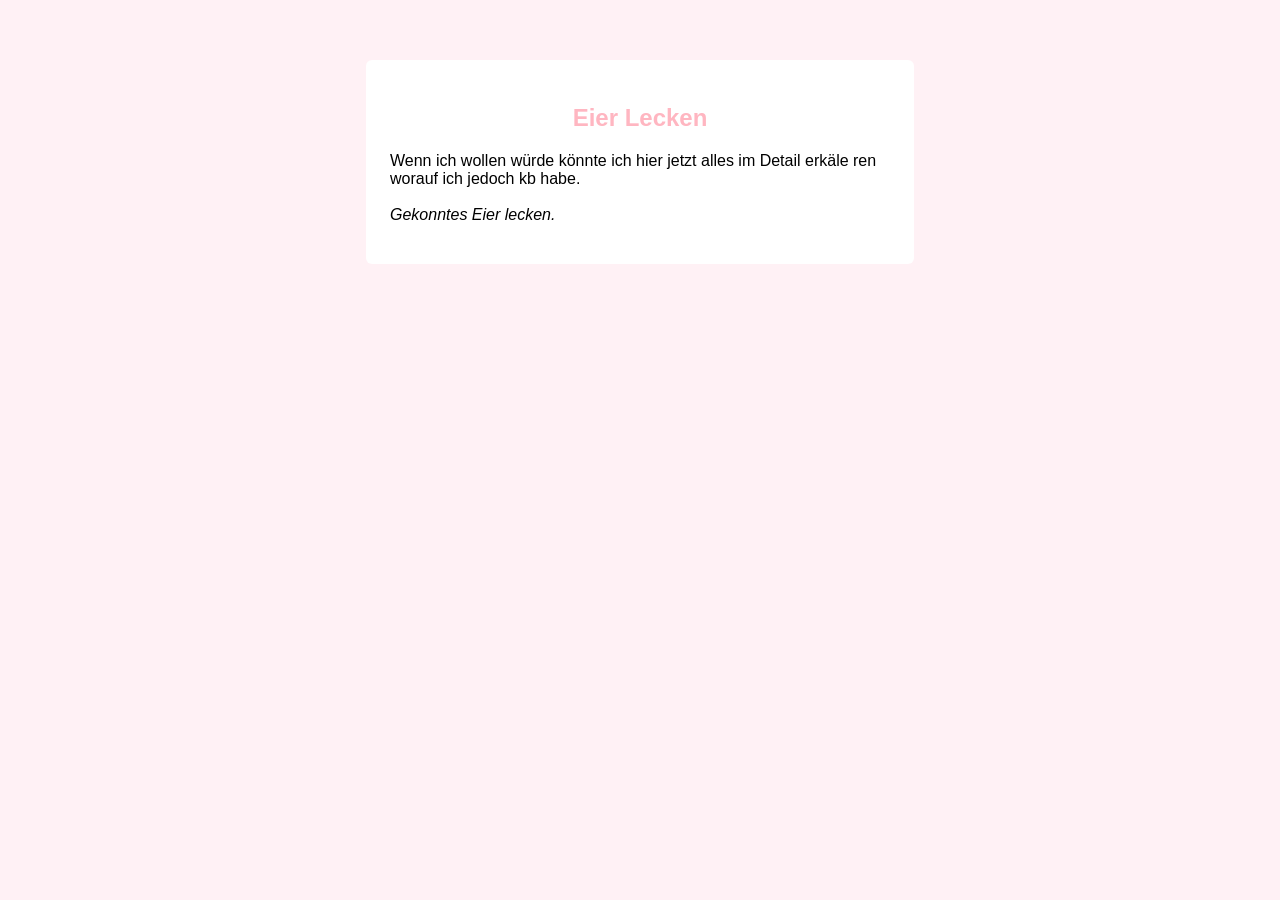
==== index.html @ 8b57ed35 "Update index.html" ====
<html>
<head>
<link rel="stylesheet" href="Design.css">
</head>
<body>
  <section>
  <title>Ihr könnt alle mal gekonnt meine Eier lecken</title>
<h1 align="center">Eier Lecken</h1>
<p>Wenn ich wollen w&uuml;rde k&ouml;nnte ich hier jetzt alles im Detail erk&auml;le
  ren worauf ich jedoch kb habe. <br><br><i>Gekonntes Eier lecken.</i></p>
  </section>
</body>
</html>
---- Design.css ----
body {
  font-family: Arial, sans-serif;
  background-color: #FFF1F5;
  margin: 0;
}
section {
  max-width: 500px;
  margin: 60px auto;
  background-color: #FFFFFF;
  padding: 24px;
  border-radius: 6px;
}
h1 {
  color: #FFB6C1;
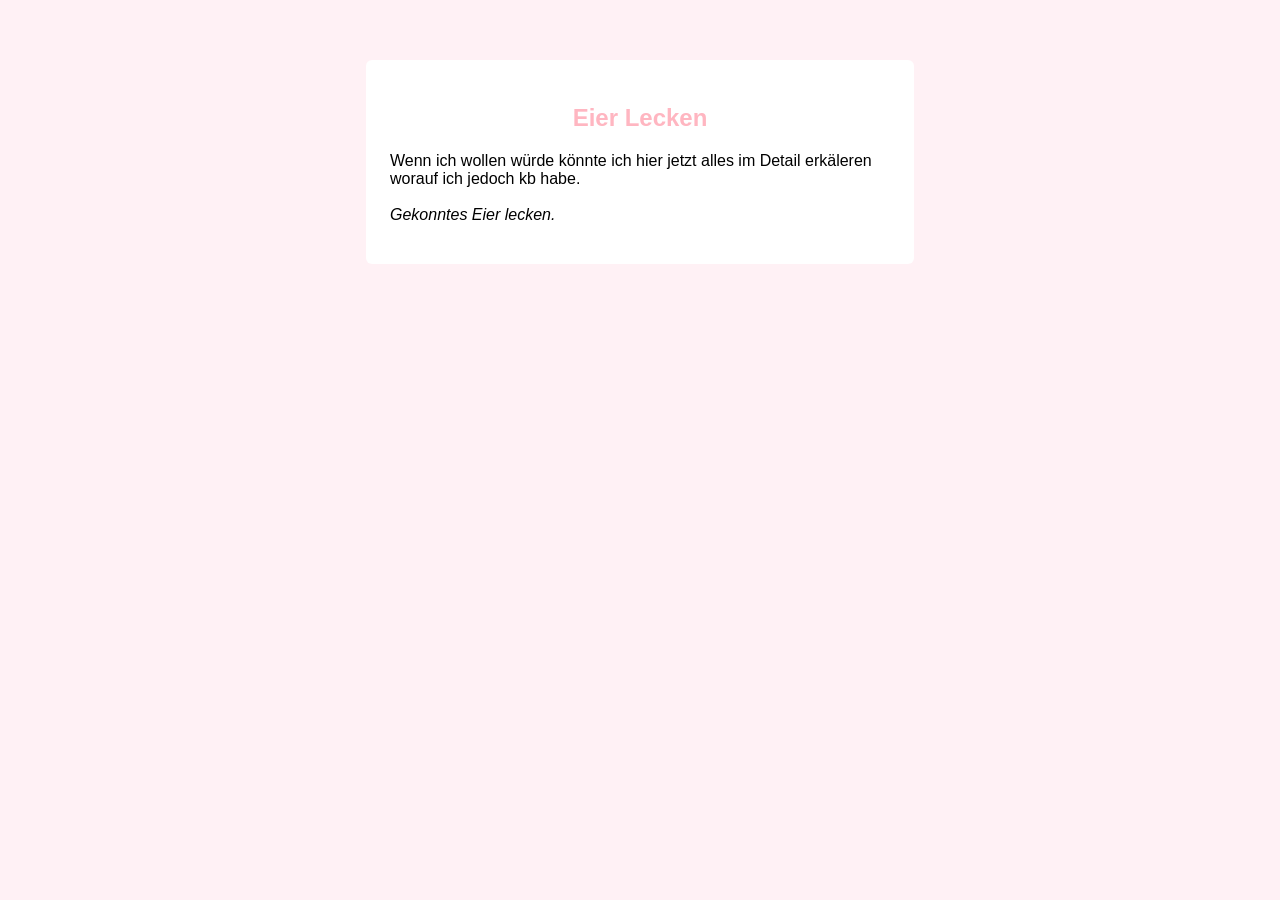
==== commit 4c59f2b6: "Update index.html" ====
--- a/index.html
+++ b/index.html
@@ -6,8 +6,7 @@
   <section>
   <title>Ihr könnt alle mal gekonnt meine Eier lecken</title>
 <h1 align="center">Eier Lecken</h1>
-<p>Wenn ich wollen w&uuml;rde k&ouml;nnte ich hier jetzt alles im Detail erk&auml;le
-  ren worauf ich jedoch kb habe. <br><br><i>Gekonntes Eier lecken.</i></p>
+<p>Wenn ich wollen w&uuml;rde k&ouml;nnte ich hier jetzt alles im Detail erk&auml;leren worauf ich jedoch kb habe. <br><br><i>Gekonntes Eier lecken.</i></p>
   </section>
 </body>
 </html>
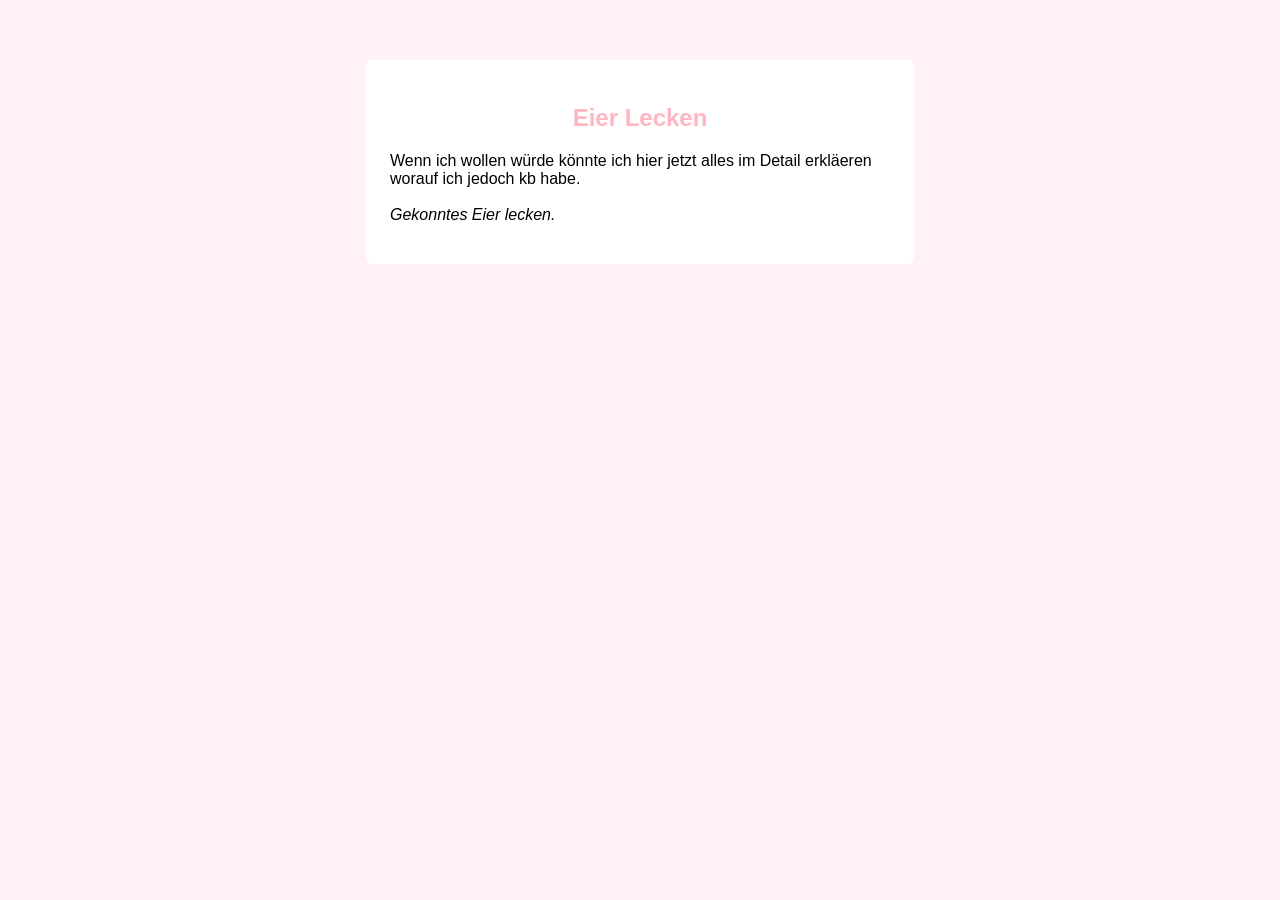
==== commit 29948a3b: "Update index.html" ====
--- a/index.html
+++ b/index.html
@@ -6,7 +6,7 @@
   <section>
   <title>Ihr könnt alle mal gekonnt meine Eier lecken</title>
 <h1 align="center">Eier Lecken</h1>
-<p>Wenn ich wollen w&uuml;rde k&ouml;nnte ich hier jetzt alles im Detail erk&auml;leren worauf ich jedoch kb habe. <br><br><i>Gekonntes Eier lecken.</i></p>
+<p>Wenn ich wollen w&uuml;rde k&ouml;nnte ich hier jetzt alles im Detail erkl&auml;eren worauf ich jedoch kb habe. <br><br><i>Gekonntes Eier lecken.</i></p>
   </section>
 </body>
 </html>
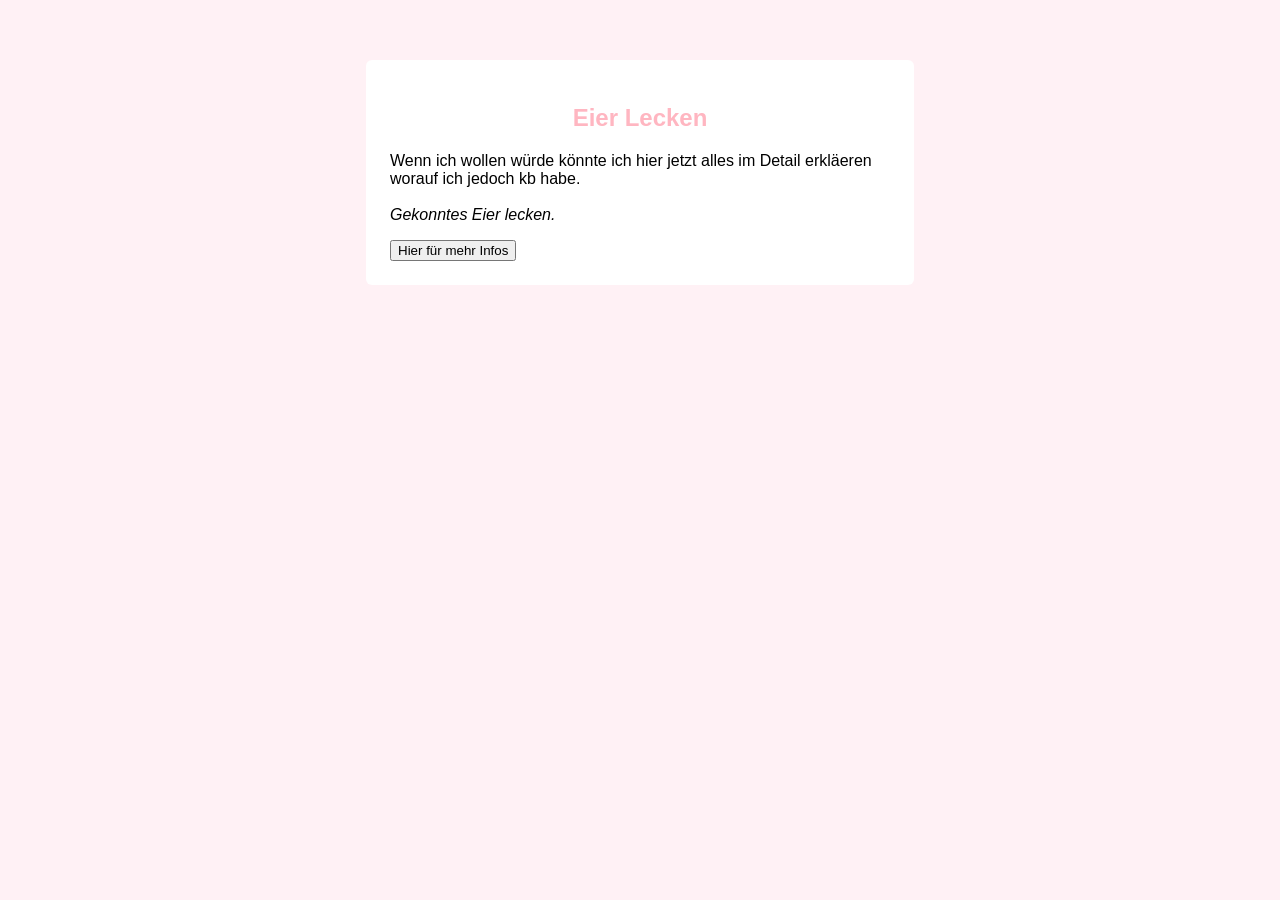
==== commit 93c575b0: "Update index.html" ====
--- a/index.html
+++ b/index.html
@@ -7,6 +7,7 @@
   <title>Ihr könnt alle mal gekonnt meine Eier lecken</title>
 <h1 align="center">Eier Lecken</h1>
 <p>Wenn ich wollen w&uuml;rde k&ouml;nnte ich hier jetzt alles im Detail erkl&auml;eren worauf ich jedoch kb habe. <br><br><i>Gekonntes Eier lecken.</i></p>
+    <button>Hier f&uuml;r mehr Infos</button>
   </section>
 </body>
 </html>
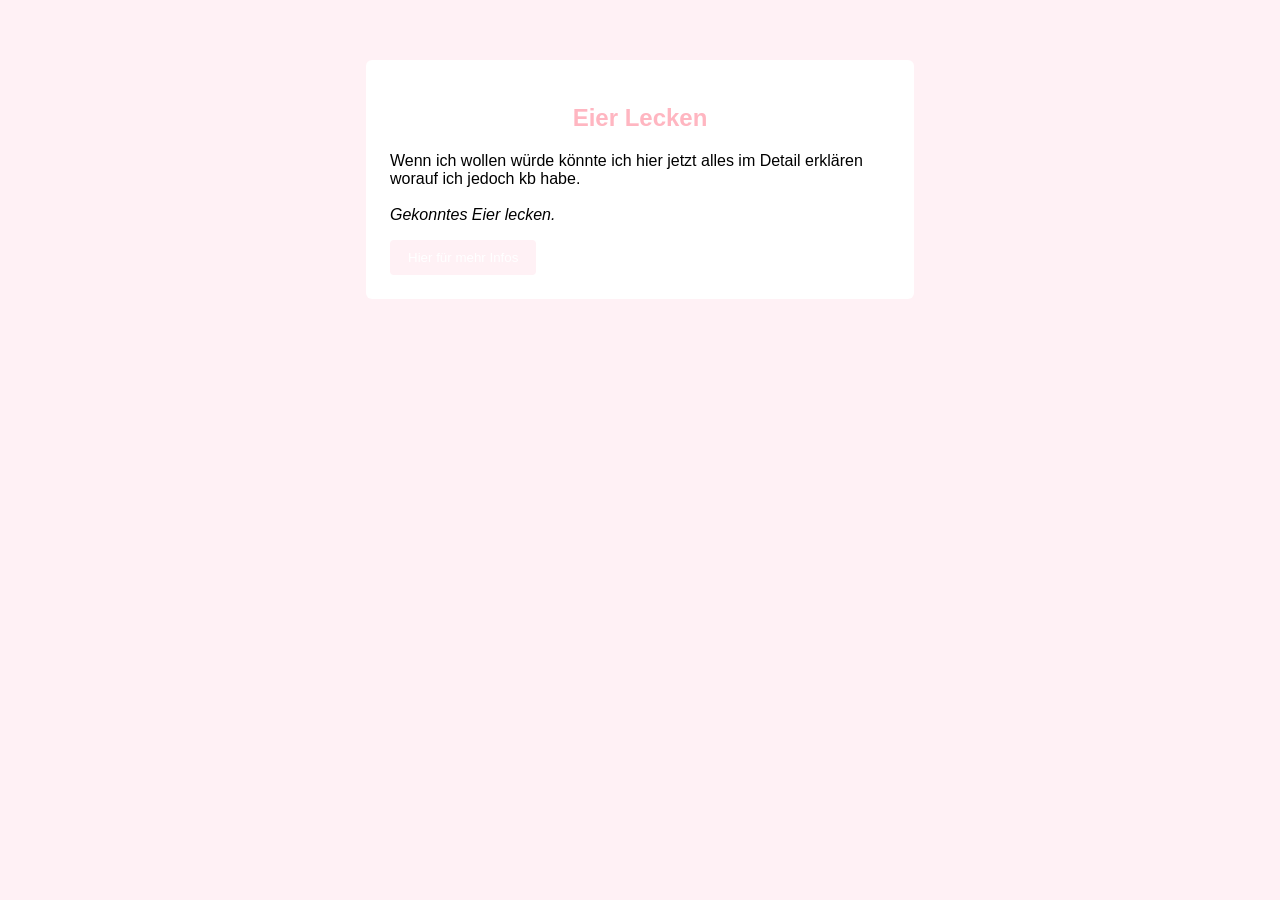
==== commit ca2777cc: "Update index.html" ====
--- a/index.html
+++ b/index.html
@@ -6,7 +6,7 @@
   <section>
   <title>Ihr könnt alle mal gekonnt meine Eier lecken</title>
 <h1 align="center">Eier Lecken</h1>
-<p>Wenn ich wollen w&uuml;rde k&ouml;nnte ich hier jetzt alles im Detail erkl&auml;eren worauf ich jedoch kb habe. <br><br><i>Gekonntes Eier lecken.</i></p>
+<p>Wenn ich wollen w&uuml;rde k&ouml;nnte ich hier jetzt alles im Detail erkl&auml;ren worauf ich jedoch kb habe. <br><br><i>Gekonntes Eier lecken.</i></p>
     <button>Hier f&uuml;r mehr Infos</button>
   </section>
 </body>
--- a/Design.css
+++ b/Design.css
@@ -12,3 +12,11 @@
 }
 h1 {
   color: #FFB6C1;
+}
+button {
+  background:#FFF1F5;
+  color:white;
+  border:none;
+  padding:10px 18px;
+  border-radius:4px;
+}
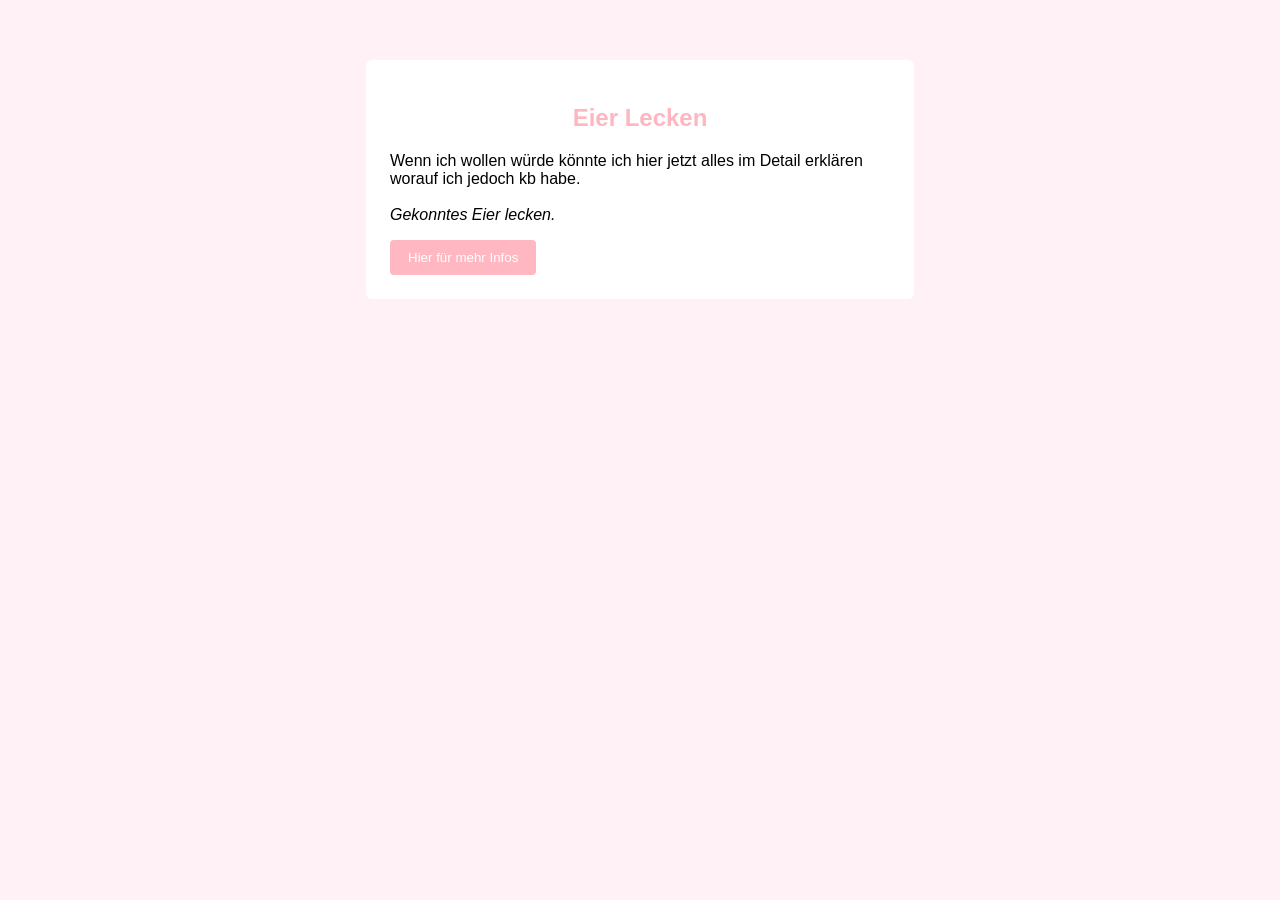
==== commit 3e191332: "Rename einfuhrung.html to index.html" ====
--- a/index.html
+++ b/index.html
@@ -7,7 +7,9 @@
   <title>Ihr könnt alle mal gekonnt meine Eier lecken</title>
 <h1 align="center">Eier Lecken</h1>
 <p>Wenn ich wollen w&uuml;rde k&ouml;nnte ich hier jetzt alles im Detail erkl&auml;ren worauf ich jedoch kb habe. <br><br><i>Gekonntes Eier lecken.</i></p>
+    <a href="interessant.html">
     <button>Hier f&uuml;r mehr Infos</button>
+    </a>
   </section>
 </body>
 </html>
--- a/Design.css
+++ b/Design.css
@@ -14,7 +14,7 @@
   color: #FFB6C1;
 }
 button {
-  background:#FFF1F5;
+  background:#FFB8C1;
   color:white;
   border:none;
   padding:10px 18px;
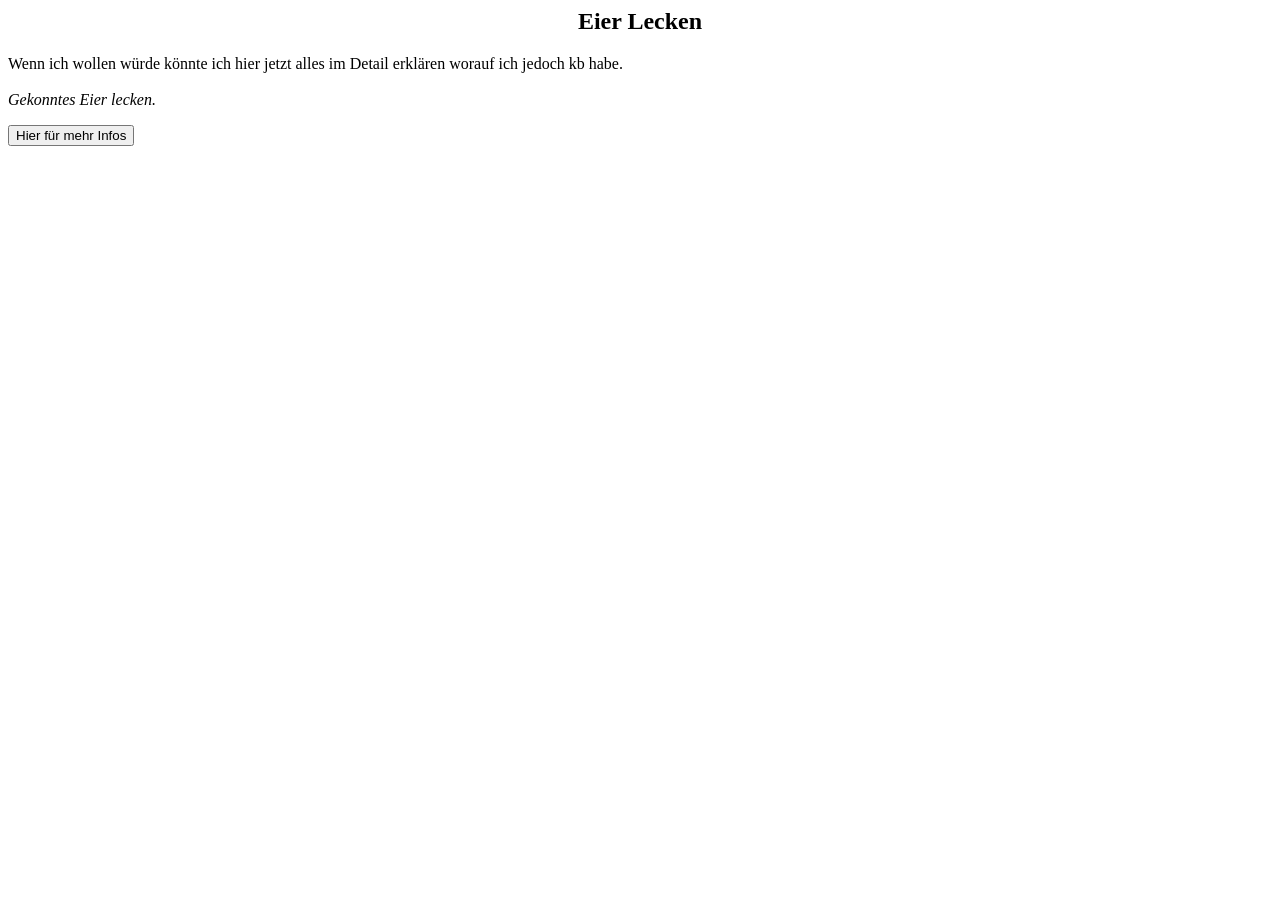
==== commit 2f52f8c9: "Update index.html" ====
--- a/index.html
+++ b/index.html
@@ -1,6 +1,6 @@
 <html>
 <head>
-<link rel="stylesheet" href="Design.css">
+<link rel="stylesheet" href="Einfurung.css">
 </head>
 <body>
   <section>
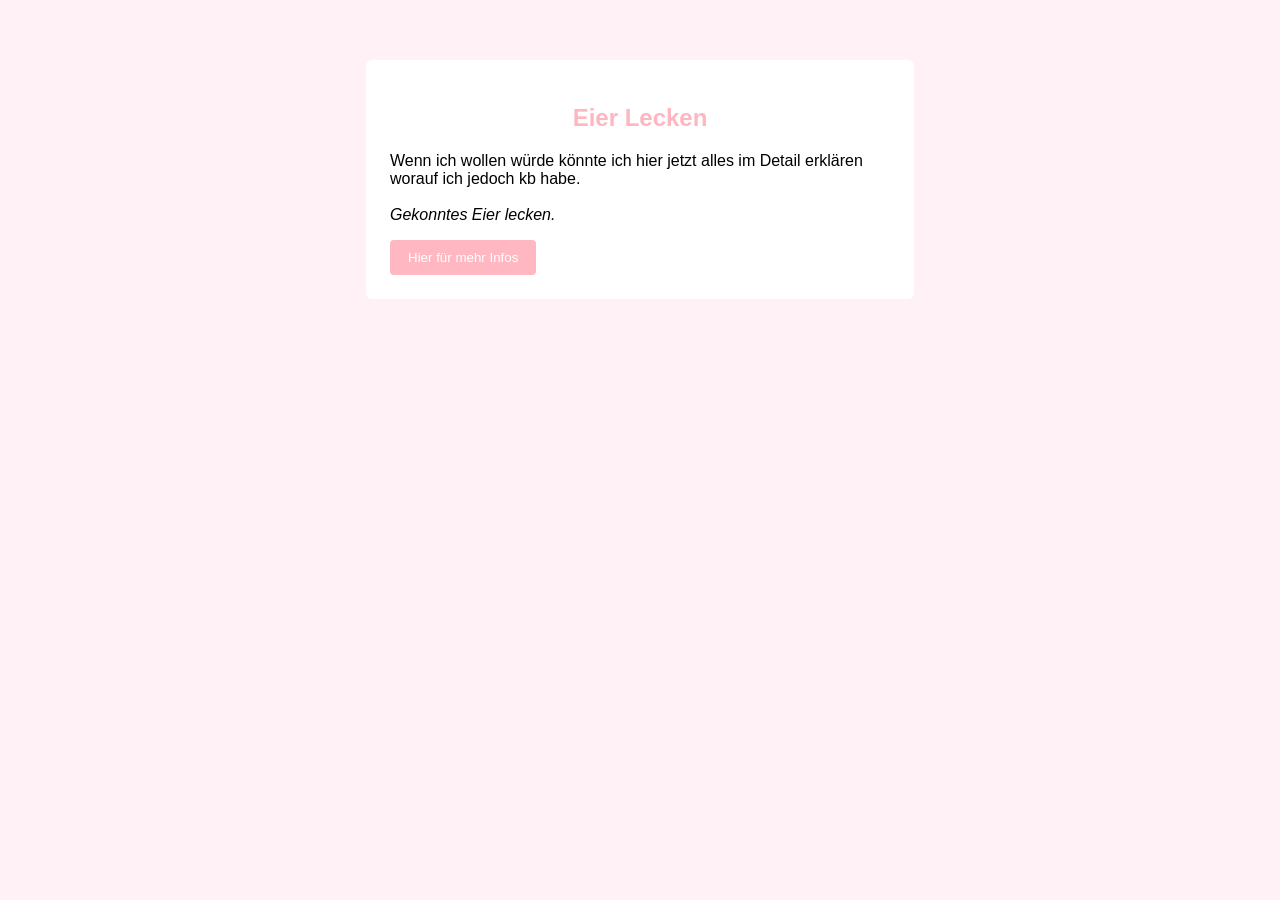
==== commit cdf8a303: "Update index.html" ====
--- a/index.html
+++ b/index.html
@@ -1,6 +1,6 @@
 <html>
 <head>
-<link rel="stylesheet" href="Einfurung.css">
+<link rel="stylesheet" href="Einfuhrung.css">
 </head>
 <body>
   <section>
--- a/Einfuhrung.css
+++ b/Einfuhrung.css
@@ -0,0 +1,22 @@
+body {
+  font-family: Arial, sans-serif;
+  background-color: #FFF1F5;
+  margin: 0;
+}
+section {
+  max-width: 500px;
+  margin: 60px auto;
+  background-color: #FFFFFF;
+  padding: 24px;
+  border-radius: 6px;
+}
+h1 {
+  color: #FFB6C1;
+}
+button {
+  background:#FFB8C1;
+  color:white;
+  border:none;
+  padding:10px 18px;
+  border-radius:4px;
+}
